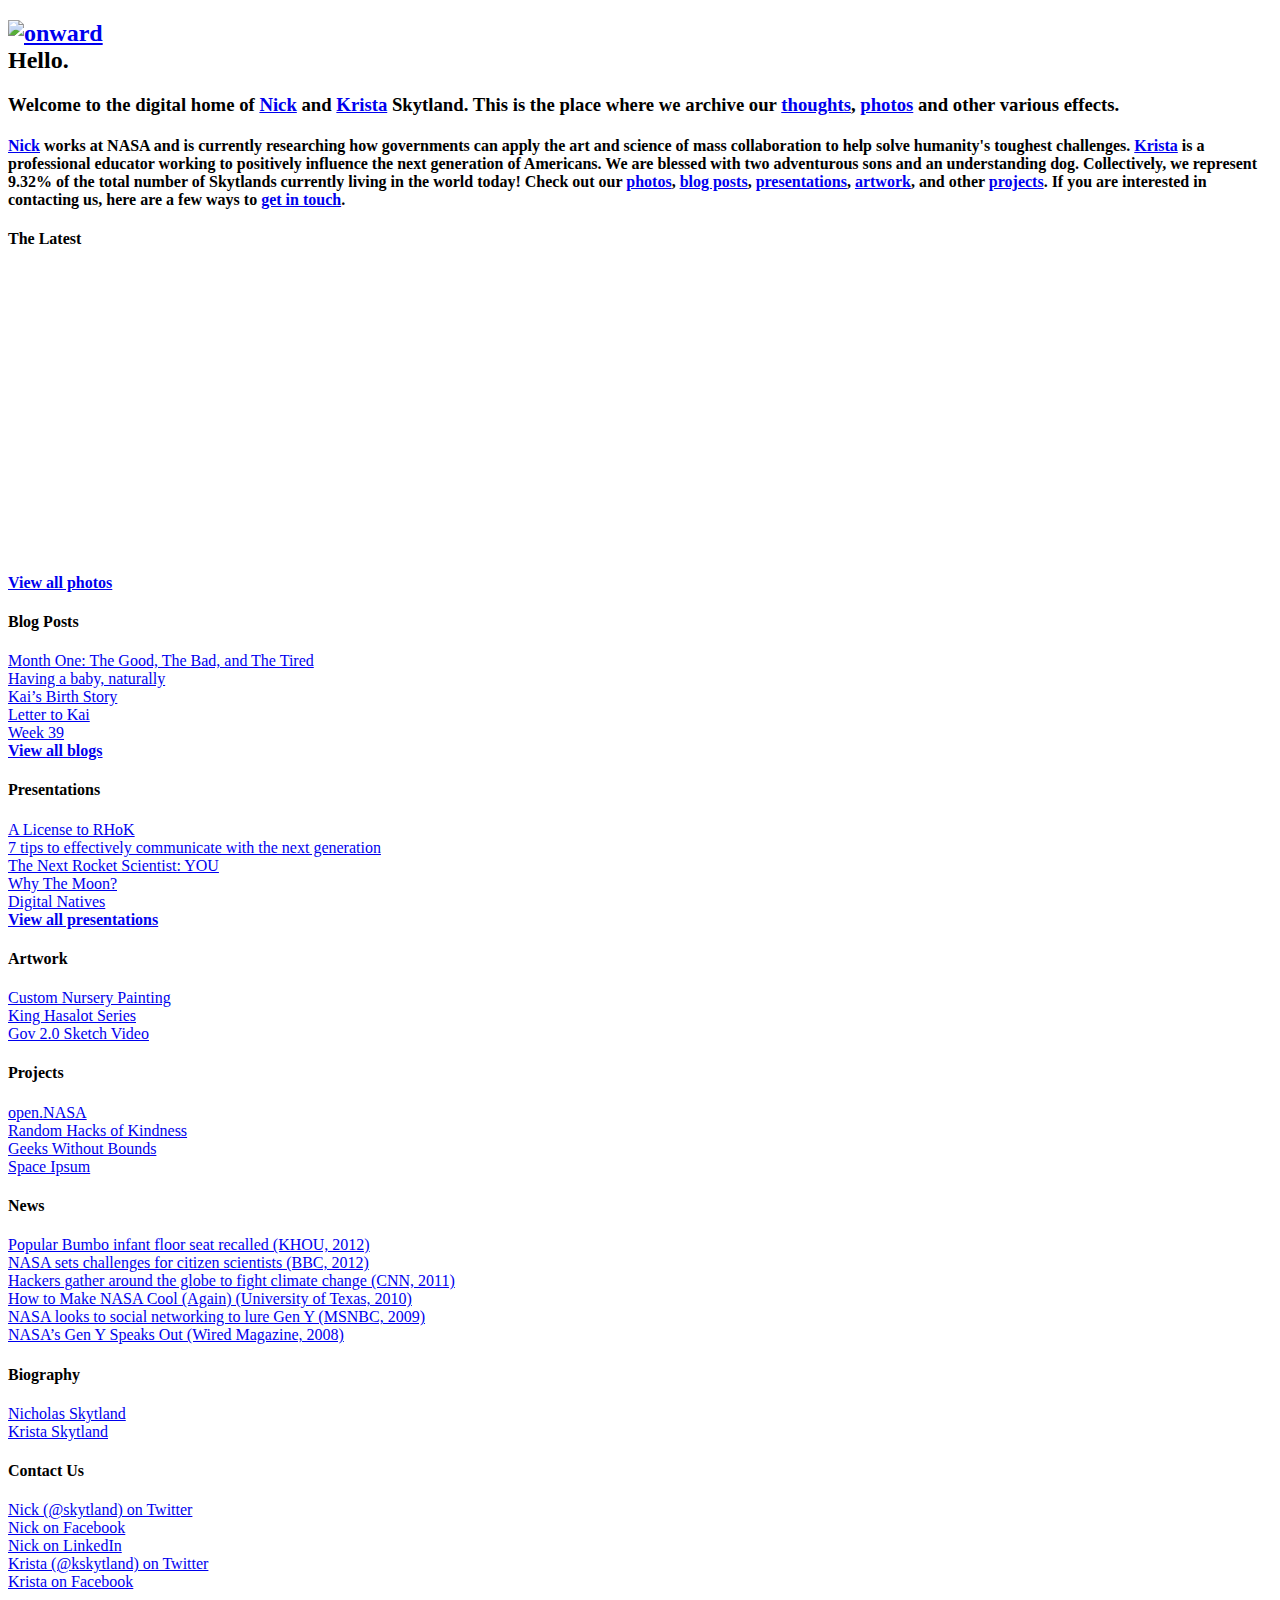
==== index.html @ 1d6fb83f "A number of updates to the content." ====
<!DOCTYPE html>

    <!--[if lt IE 7 ]><html class="ie ie6" lang="en"> <![endif]-->
    <!--[if IE 7 ]><html class="ie ie7" lang="en"> <![endif]-->
    <!--[if IE 8 ]><html class="ie ie8" lang="en"> <![endif]-->
    <!--[if (gte IE 9)|!(IE)]><!--><html lang="en"> <!--<![endif]-->

<head>

	<!-- Basic Page Needs
  ================================================== -->
	<meta charset="utf-8">
	<title>The digital home of Nick and Krista Skytland</title>
	<meta name="description" content="Biography Nicholas Skytland">
	<meta name="author" content="Nicholas Skytland">

	<!-- Mobile Specific Metas
  ================================================== -->
	<meta name="viewport" content="width=device-width, initial-scale=1, maximum-scale=1">

	<!-- CSS
  ================================================== -->
	<link rel="stylesheet" href="main/css/base.css">
	<link rel="stylesheet" href="main/css//skeleton.css">
	<link rel="stylesheet" href="main/css/layout.css">
	
	<script type="text/javascript" src="http://use.typekit.com/nbq7ztl.js"></script>
	<script type="text/javascript">try{Typekit.load();}catch(e){}</script>

	<!--[if lt IE 9]>
	<script src="http://html5shim.googlecode.com/svn/trunk/html5.js"></script>
	<![endif]-->

	<!-- Favicons
	================================================== -->
	<link rel="shortcut icon" href="main/images/favicon.ico">
	<link rel="apple-touch-icon" href="main/images/apple-touch-icon.png">
	<link rel="apple-touch-icon" sizes="72x72" href="main/images/apple-touch-icon-72x72.png">
	<link rel="apple-touch-icon" sizes="114x114" href="main/images/apple-touch-icon-114x114.png">

    <!-- #Bottom Fade
    ================================================== -->
    <!--[if lte IE 6]>
    
            <style type="text/css" media="screen">
                #bottom_fade {
                    background: none;
                    filter:progid:DXImageTransform.Microsoft.AlphaImageLoader(src='bottom-fade.png',sizingMethod='scale');
                    left: 0px;
                    height: 200px;
                    position: absolute;
                    bottom: -18px;
                    width: expression(document.body.clientWidth);
                }
                html, body {
                    height: 100%; overflow: auto;
                }
            </style>
        <![endif]-->

	<style>
    
    #page_wrap {
        width: 1200px;
        z-index: 1;
        margin: 10px auto;
    }
    
    #bottom_fade {
        width: 1200px;
        height: 200px;
        z-index: 99;
        position: fixed;
        bottom: 0px;
        background: url("main/images/bottom-fade.png") bottom center no-repeat;
    }
	
	</style>

    <!-- #Smooth Scroll Functionality
    ================================================== -->
    
	  <script src="http://ajax.googleapis.com/ajax/libs/jquery/1.7/jquery.min.js"></script>
	  <script>!window.jQuery && document.write(unescape('%3Cscript src="js/lib/jquery/jquery.js"%3E%3C/script%3E'));</script>
	  <script src="main/js/src/jquery.smooth-scroll.js"></script>
	  <script src="main/js/lib/jquery.ba-bbq.js"></script>
	  <script>
		$(document).ready(function() {
	  
		  $('a[href*="#"]').live('click', function() {
			if ( this.hash ) {
			  $.bbq.pushState( '#/' + this.hash.slice(1) );
			  return false;
			}
		  });
	  
		  $(window).bind('hashchange', function(event) {
			var tgt = location.hash.replace(/^#\/?/,'');
			if ( document.getElementById(tgt) ) {
			  $.smoothScroll({scrollTarget: '#' + tgt});
			}
		  });
	  
		  $(window).trigger('hashchange');
		});
	</script>
  
</head>

<body>

	<div class="container">
    <div class="align">

    <h2><a href="#contactus"><img class="rocket" src="main/images/home.png" width="120" height="120" alt="onward"></a>
    <br/>Hello.</h2>
    <h3>Welcome to the digital home of <a href="index.html#biography">Nick</a> and <a href="index.html#biography">Krista</a> Skytland.  This is the place where we archive our <a href="index.html#blog">thoughts</a>, <a href="index.html#media">photos</a> and other various effects.</h3>   
    <p>
    <h4><a href="index.html#biography">Nick</a> works at NASA and is currently researching how governments can apply the art and science of mass collaboration to help solve humanity's toughest challenges.  <a href="index.html#biography">Krista</a> is a professional educator working to positively influence the next generation of Americans. We are blessed with two adventurous sons and an understanding dog. Collectively, we represent 9.32% of the total number of Skytlands currently living in the world today!  Check out our <a href="index.html#media">photos</a>, <a href="index.html#blog">blog posts</a>, <a href="index.html#presentations">presentations</a>, <a href="index.html#art">artwork</a>, and other <a href="index.html#projects">projects</a>.  If you are interested in contacting us, here are a few ways to <a href="index.html#contactus">get in touch</a>. </h4>
    
    <h4 id="latest"><strong>The Latest</strong></h4>
    <div style="position:relative"><a style="display: block; width: 100%; height: 100%; min-height: 300px; max-height: 600px; position: absolute;" href="http://photos.skytland.com/526603"></a><iframe style="width: 100%; height: 100%; min-height: 300px; max-height: 600px; border: none;" src="http://photos.skytland.com/526603?sans_gallery=true"></iframe></div>
    <a href="http://photos.skytland.com"><strong>View all photos</strong></a><br/>
    
    <h4 id="blog"><strong>Blog Posts</strong></h4>
    <a href="http://blog.skytland.com/the-good-the-bad-and-the-tired/">Month One: The Good, The Bad, and The Tired</a><br/>
    <a href="http://blog.skytland.com/having-a-baby-naturally/">Having a baby, naturally</a><br/>
    <a href="http://blog.skytland.com/kais-birth-story/">Kai’s Birth Story</a><br/>
    <a href="http://blog.skytland.com/letter-to-kai/">Letter to Kai</a><br/>
    <a href="http://blog.skytland.com/week-39-2/">Week 39</a><br/>
    <a href="http://blog.skytland.com/archives/"><strong>View all blogs</strong></a><br/>
    
    <h4 id="presentations"><strong>Presentations</strong></h4>
    <a href="http://nicholas.skytland.com/?p=139">A License to RHoK</a><br/>
    <a href="http://nicholas.skytland.com/?p=105">7 tips to effectively communicate with the next generation</a><br/>
    <a href="http://nicholas.skytland.com/?p=23">The Next Rocket Scientist: YOU</a><br/>
    <a href="http://nicholas.skytland.com/?p=88">Why The Moon?</a><br/>
    <a href="http://nicholas.skytland.com/?p=66">Digital Natives</a><br/>
    <a href="http://nicholas.skytland.com/"><strong>View all presentations</strong></a><br/>
    
    <h4 id="art"><strong>Artwork</strong></h4>
    <a href="http://photos.skytland.com/415141">Custom Nursery Painting</a><br/>
    <a href="http://nicholas.skytland.com/?p=1">King Hasalot Series</a><br/>
    <a href="http://nicholas.skytland.com/?p=124">Gov 2.0 Sketch Video</a><br/>
    
    <h4 id="projects"><strong>Projects</strong></h4>
    <a href="http://open.nasa.gov">open.NASA</a><br/>
    <!--<a href="http://thearts.cc/">thearts.cc</a><br/>-->
    <a href="http://www.rhok.org">Random Hacks of Kindness</a><br/>
    <a href="http://www.gwob.org">Geeks Without Bounds</a><br/>
    <a href="http://spaceipsum.com">Space Ipsum</a><br/>  
    
    <h4 id="news"><strong>News</strong></h4>
    <a href="http://abclocal.go.com/ktrk/story?section=news%2Fconsumer%2Frecalls&id=8774501">Popular Bumbo infant floor seat recalled (KHOU, 2012)</a><br />
    <a href="http://www.bbc.co.uk/news/technology-17791091">NASA sets challenges for citizen scientists (BBC, 2012)</a><br/>
    <a href="http://edition.cnn.com/2011/TECH/innovation/06/03/hackers.fight.climate.change/">Hackers gather around the globe to fight climate change (CNN, 2011)</a><br/>
    <a href="http://www.today.mccombs.utexas.edu/2010/05/class-of-2010-commencement-profile-nicholas-skytland-houston-mba/">How to Make NASA Cool (Again) (University of Texas, 2010)</a><br/>
    <a href="http://www.msnbc.msn.com/id/29728196/#.UDcRKWjLxss">NASA looks to social networking to lure Gen Y (MSNBC, 2009)</a><br/>      
    <a href="http://www.wired.com/wiredscience/2008/02/nasas-gen-y-ste/">NASA’s Gen Y Speaks Out (Wired Magazine, 2008)</a><br/>
    
     <h4 id="biography"><strong>Biography</strong></h4>
    <a href="main/bio/nicholas.html">Nicholas Skytland</a><br/>
    <a href="main/bio/krista.html">Krista Skytland</a><br/>
    
    <h4 id="contactus"><strong>Contact Us</strong></h4>
    <a href="http://www.twitter.com/skytland">Nick (@skytland) on Twitter</a><br/>
    <a href="http://www.facebook.com/skytland">Nick on Facebook</a><br/>
    <a href="http://www.linkedin.com/in/skytland">Nick on LinkedIn</a><br/>
    <a href="http://www.twitter.com/kskytland">Krista (@kskytland) on Twitter</a><br/>
    <a href="http://www.facebook.com/kskytlan">Krista on Facebook</a><br/>   
    
    <!--
    <h4 id="genealogy"><strong>Genealogy</strong></h4>
    <a href="#">Overview</a><br/>            
    <a href="#">Complete Skytland Family Tree</a><br/>            
    <a href="#">Stalsberg Branch Family Genealogy</a><br/>            
    <a href="#">Knox Branch Family Genealogy</a><br/>            
    <a href="#">Gibbs Branch Family Genealogy</a><br/> 
    -->        
        
    </div></div><!-- container and align -->
    
    <div id="page_wrap">
    <div id="bottom_fade"></div>
    </div>

<!-- End Document
================================================== -->
</body>
</html>
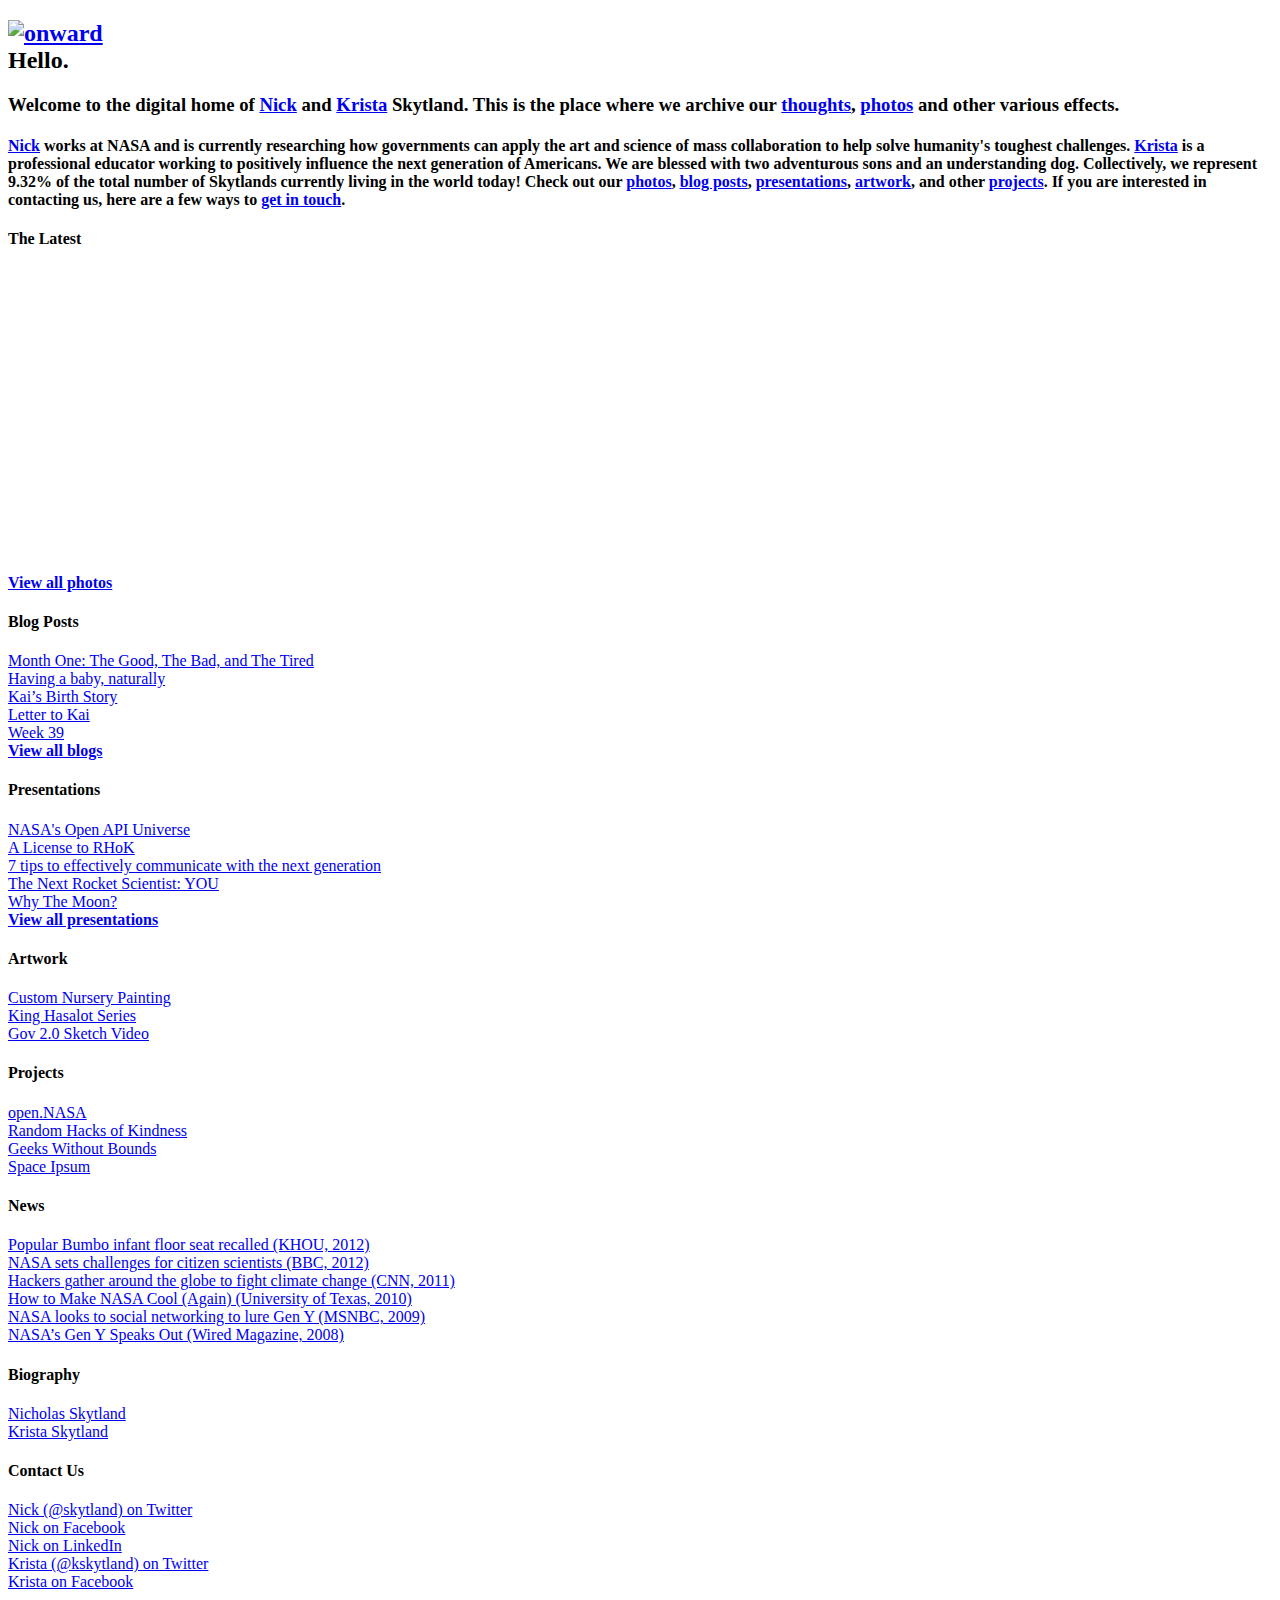
==== commit ea981d10: "Updated latest presentation post." ====
--- a/index.html
+++ b/index.html
@@ -131,11 +131,11 @@
     <a href="http://blog.skytland.com/archives/"><strong>View all blogs</strong></a><br/>
     
     <h4 id="presentations"><strong>Presentations</strong></h4>
+    <a href="http://nicholas.skytland.com/portfolio/149/">NASA's Open API Universe</a><br/>
     <a href="http://nicholas.skytland.com/?p=139">A License to RHoK</a><br/>
     <a href="http://nicholas.skytland.com/?p=105">7 tips to effectively communicate with the next generation</a><br/>
     <a href="http://nicholas.skytland.com/?p=23">The Next Rocket Scientist: YOU</a><br/>
     <a href="http://nicholas.skytland.com/?p=88">Why The Moon?</a><br/>
-    <a href="http://nicholas.skytland.com/?p=66">Digital Natives</a><br/>
     <a href="http://nicholas.skytland.com/"><strong>View all presentations</strong></a><br/>
     
     <h4 id="art"><strong>Artwork</strong></h4>
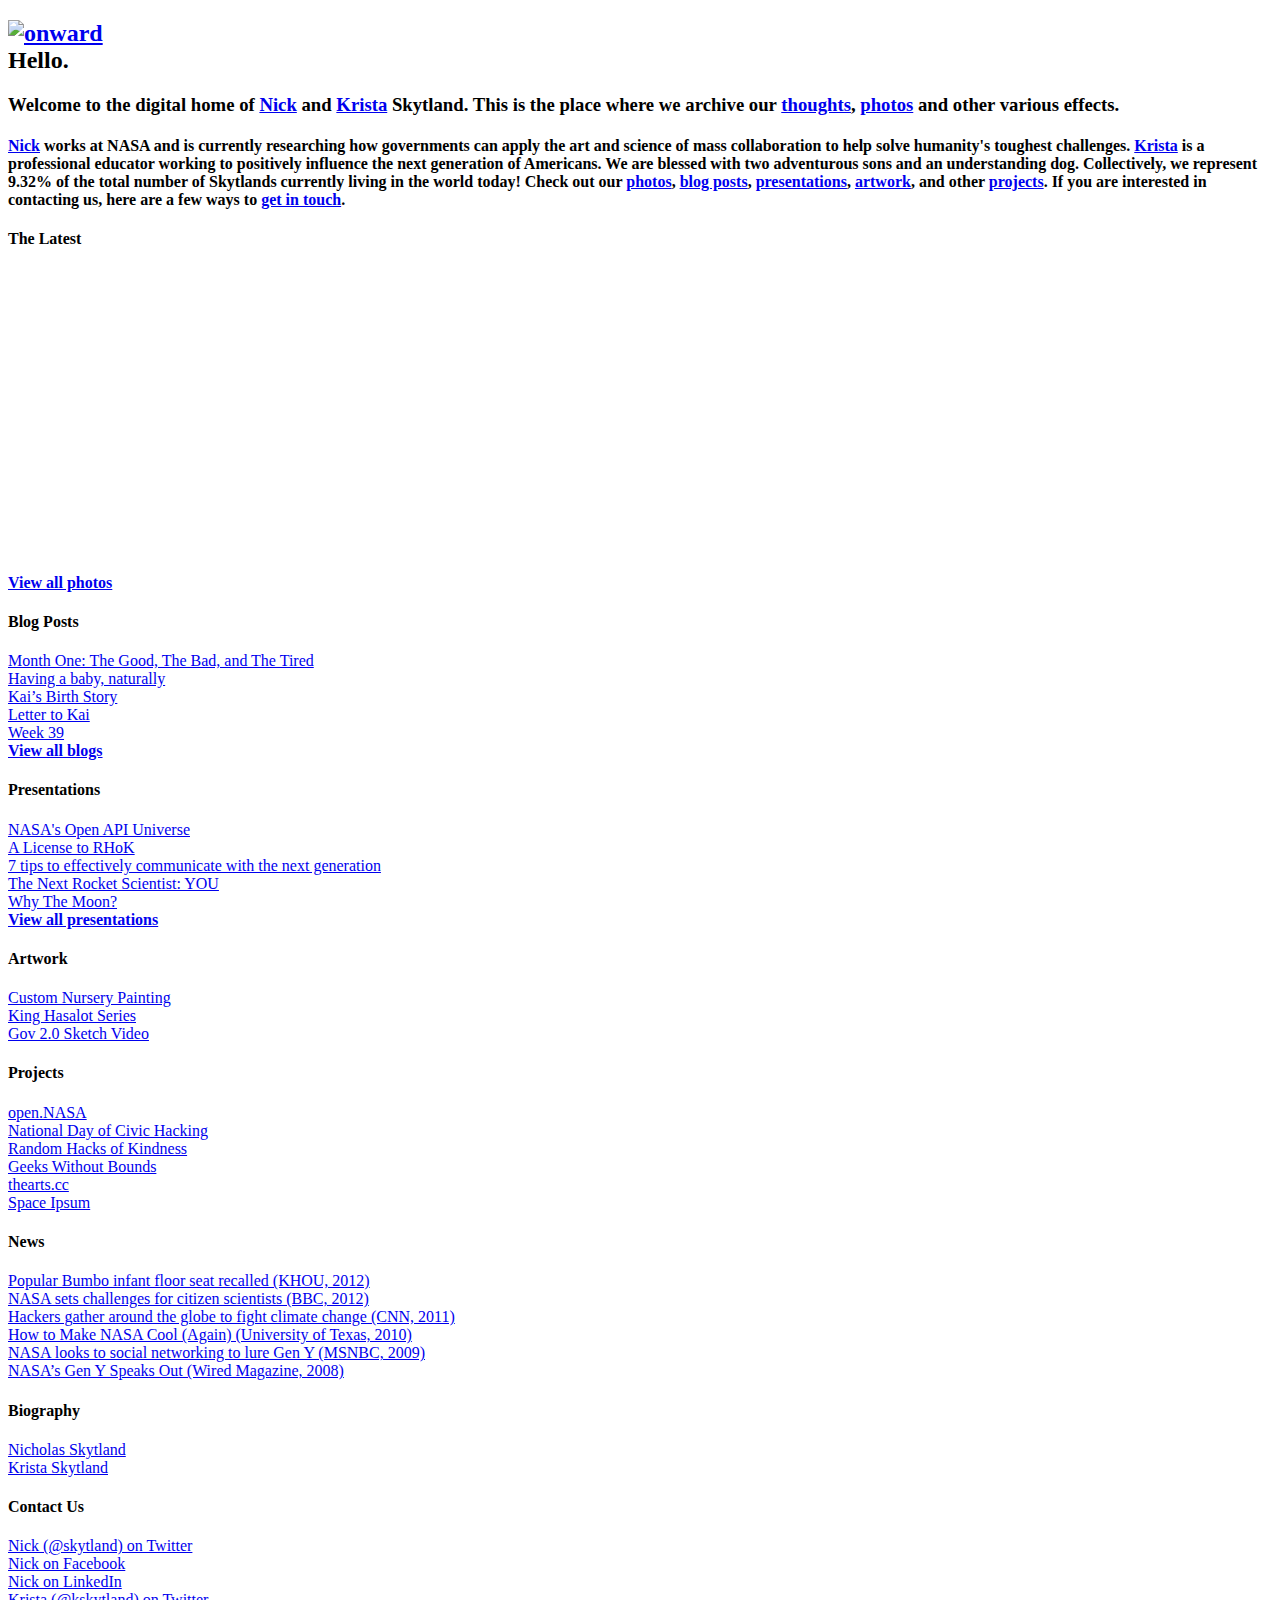
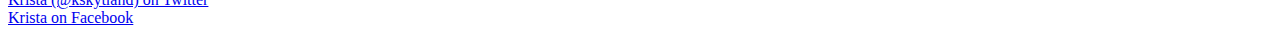
==== commit 28043c3c: "Updated latest projects." ====
--- a/index.html
+++ b/index.html
@@ -145,9 +145,10 @@
     
     <h4 id="projects"><strong>Projects</strong></h4>
     <a href="http://open.nasa.gov">open.NASA</a><br/>
-    <!--<a href="http://thearts.cc/">thearts.cc</a><br/>-->
+    <a href="http://open.nasa.gov">National Day of Civic Hacking</a><br/>
     <a href="http://www.rhok.org">Random Hacks of Kindness</a><br/>
     <a href="http://www.gwob.org">Geeks Without Bounds</a><br/>
+    <a href="http://thearts.cc/">thearts.cc</a><br/>
     <a href="http://spaceipsum.com">Space Ipsum</a><br/>  
     
     <h4 id="news"><strong>News</strong></h4>
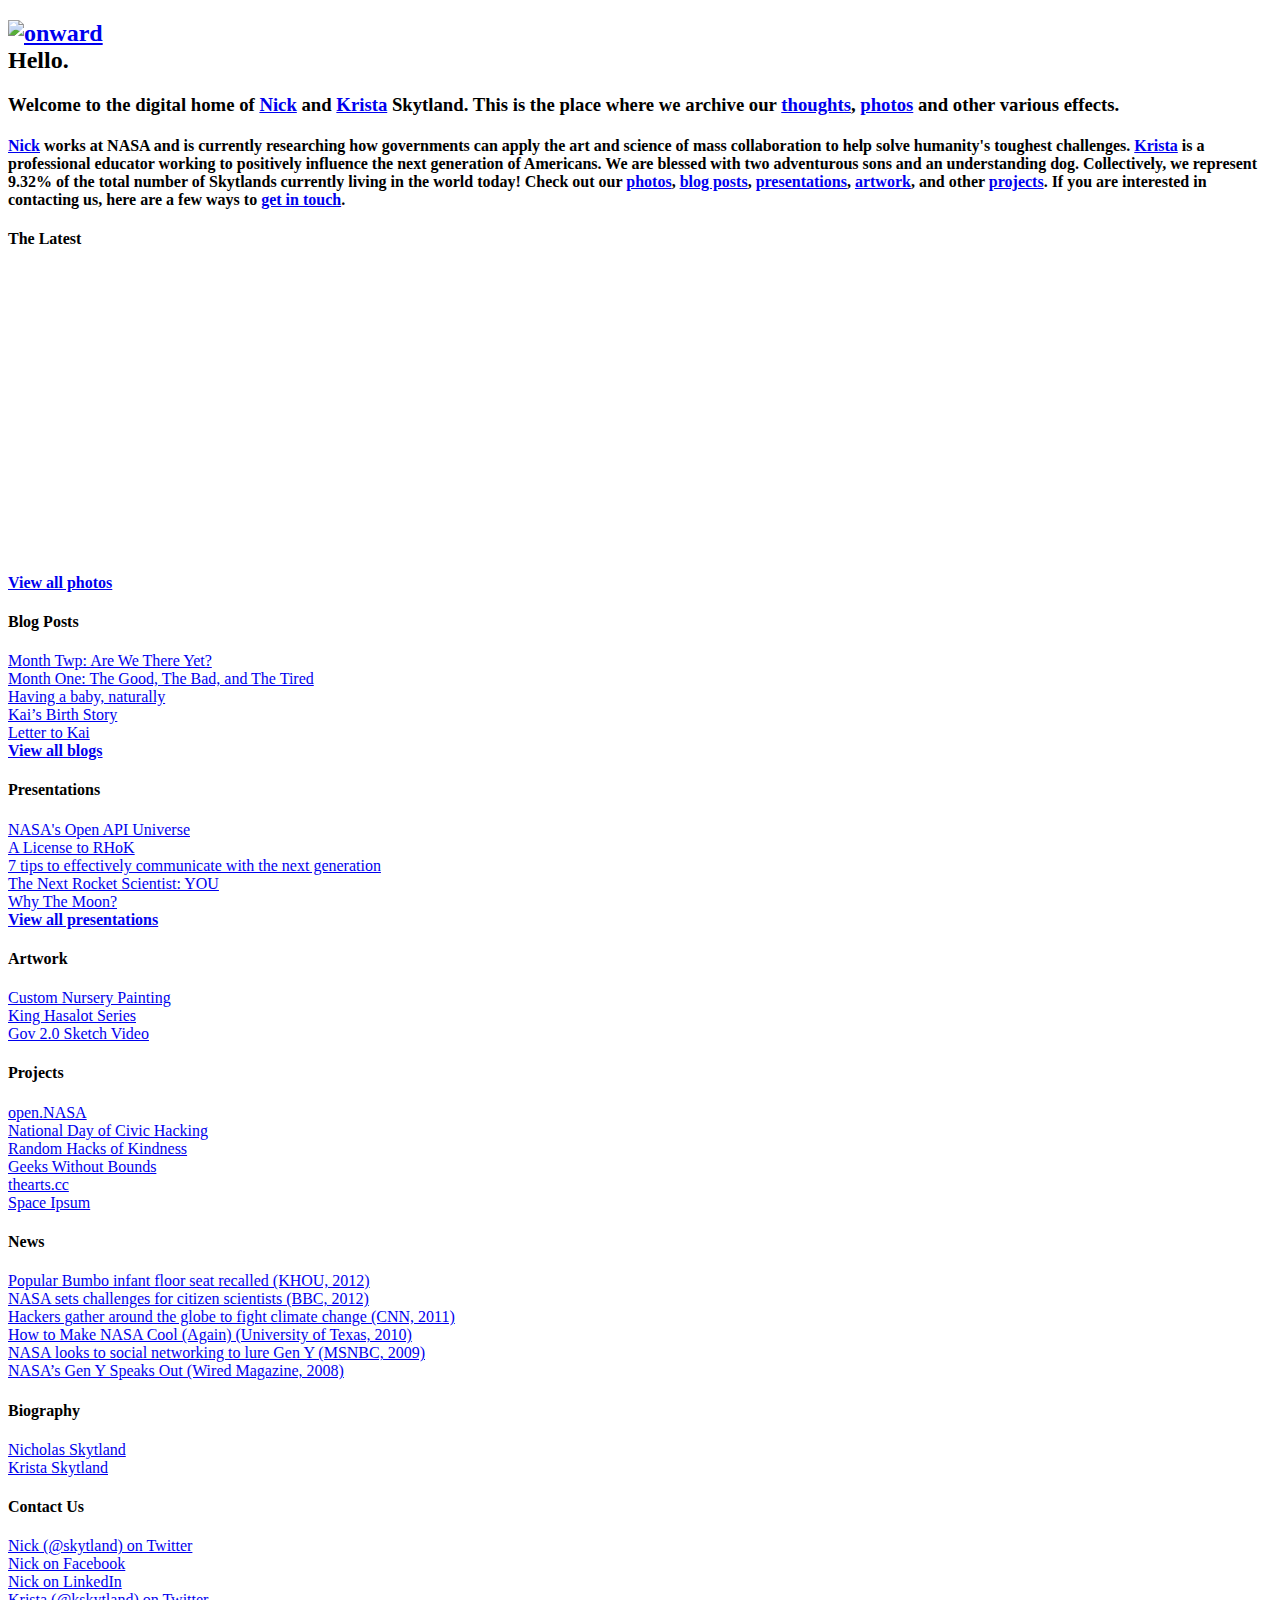
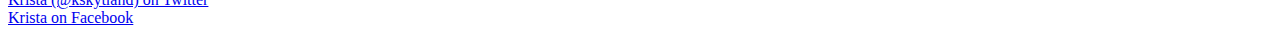
==== commit 0bd9ec52: "Updated latest blog post." ====
--- a/index.html
+++ b/index.html
@@ -123,11 +123,11 @@
     <a href="http://photos.skytland.com"><strong>View all photos</strong></a><br/>
     
     <h4 id="blog"><strong>Blog Posts</strong></h4>
+    <a href="http://blog.skytland.com/month-2-are-we-there-yet/">Month Twp: Are We There Yet?</a><br/>
     <a href="http://blog.skytland.com/the-good-the-bad-and-the-tired/">Month One: The Good, The Bad, and The Tired</a><br/>
     <a href="http://blog.skytland.com/having-a-baby-naturally/">Having a baby, naturally</a><br/>
     <a href="http://blog.skytland.com/kais-birth-story/">Kai’s Birth Story</a><br/>
     <a href="http://blog.skytland.com/letter-to-kai/">Letter to Kai</a><br/>
-    <a href="http://blog.skytland.com/week-39-2/">Week 39</a><br/>
     <a href="http://blog.skytland.com/archives/"><strong>View all blogs</strong></a><br/>
     
     <h4 id="presentations"><strong>Presentations</strong></h4>
@@ -145,7 +145,7 @@
     
     <h4 id="projects"><strong>Projects</strong></h4>
     <a href="http://open.nasa.gov">open.NASA</a><br/>
-    <a href="http://open.nasa.gov">National Day of Civic Hacking</a><br/>
+    <a href="http://hackforchange.org">National Day of Civic Hacking</a><br/>
     <a href="http://www.rhok.org">Random Hacks of Kindness</a><br/>
     <a href="http://www.gwob.org">Geeks Without Bounds</a><br/>
     <a href="http://thearts.cc/">thearts.cc</a><br/>
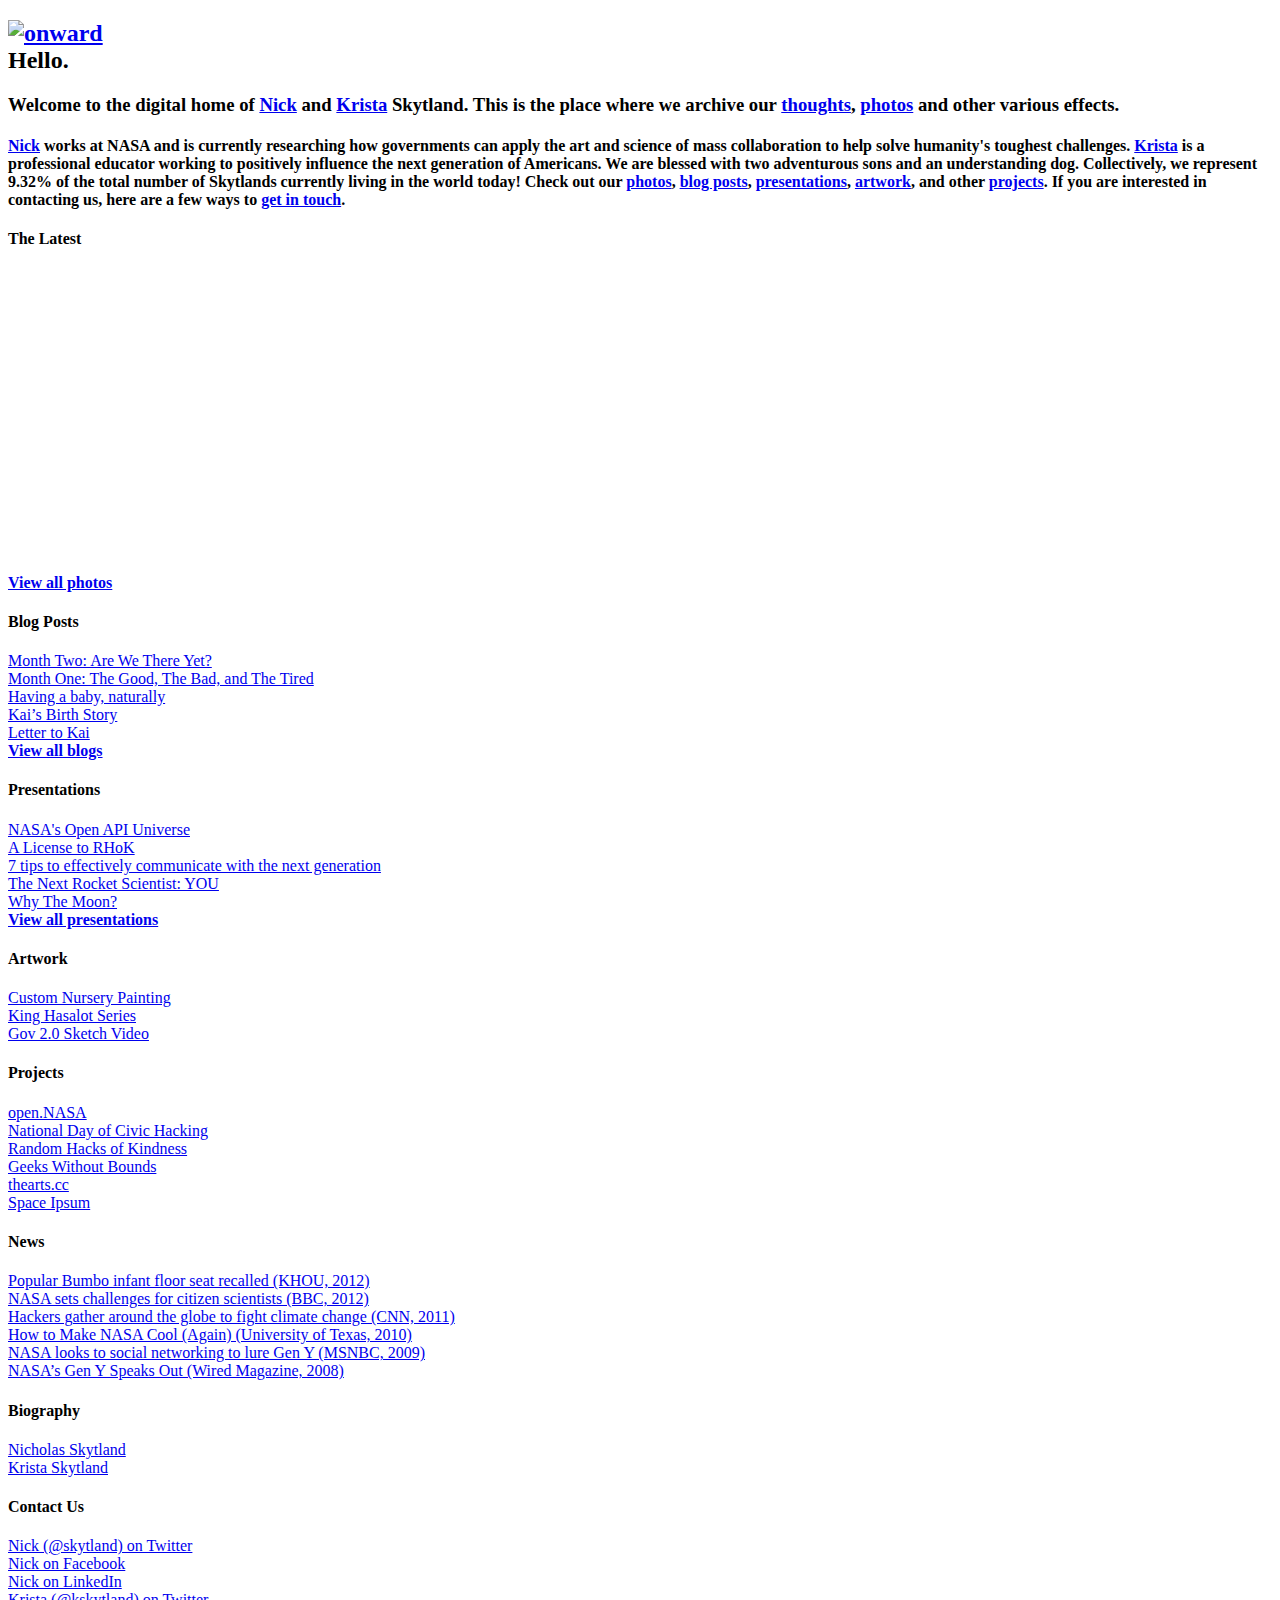
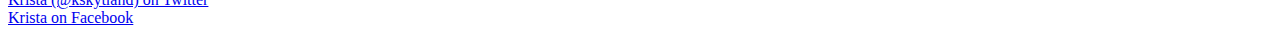
==== commit 316d8fba: "Updated text." ====
--- a/index.html
+++ b/index.html
@@ -123,7 +123,7 @@
     <a href="http://photos.skytland.com"><strong>View all photos</strong></a><br/>
     
     <h4 id="blog"><strong>Blog Posts</strong></h4>
-    <a href="http://blog.skytland.com/month-2-are-we-there-yet/">Month Twp: Are We There Yet?</a><br/>
+    <a href="http://blog.skytland.com/month-2-are-we-there-yet/">Month Two: Are We There Yet?</a><br/>
     <a href="http://blog.skytland.com/the-good-the-bad-and-the-tired/">Month One: The Good, The Bad, and The Tired</a><br/>
     <a href="http://blog.skytland.com/having-a-baby-naturally/">Having a baby, naturally</a><br/>
     <a href="http://blog.skytland.com/kais-birth-story/">Kai’s Birth Story</a><br/>
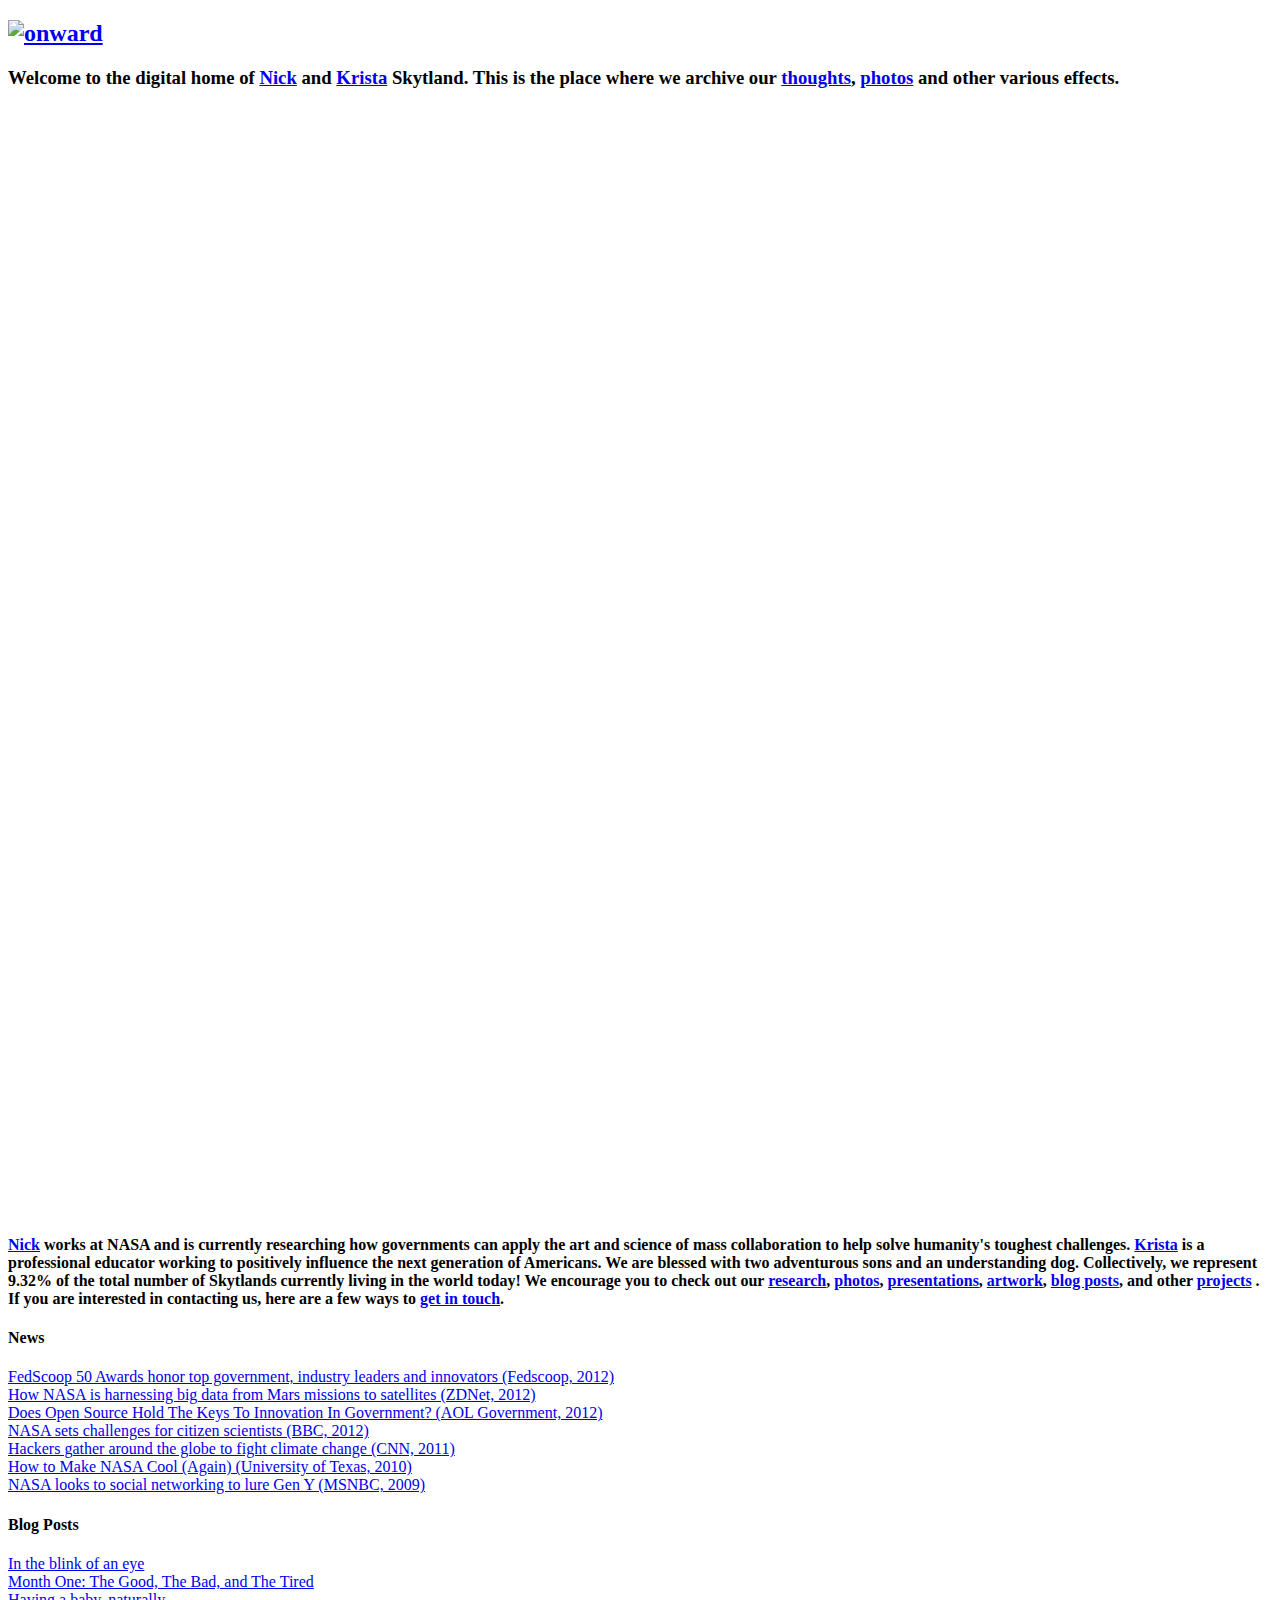
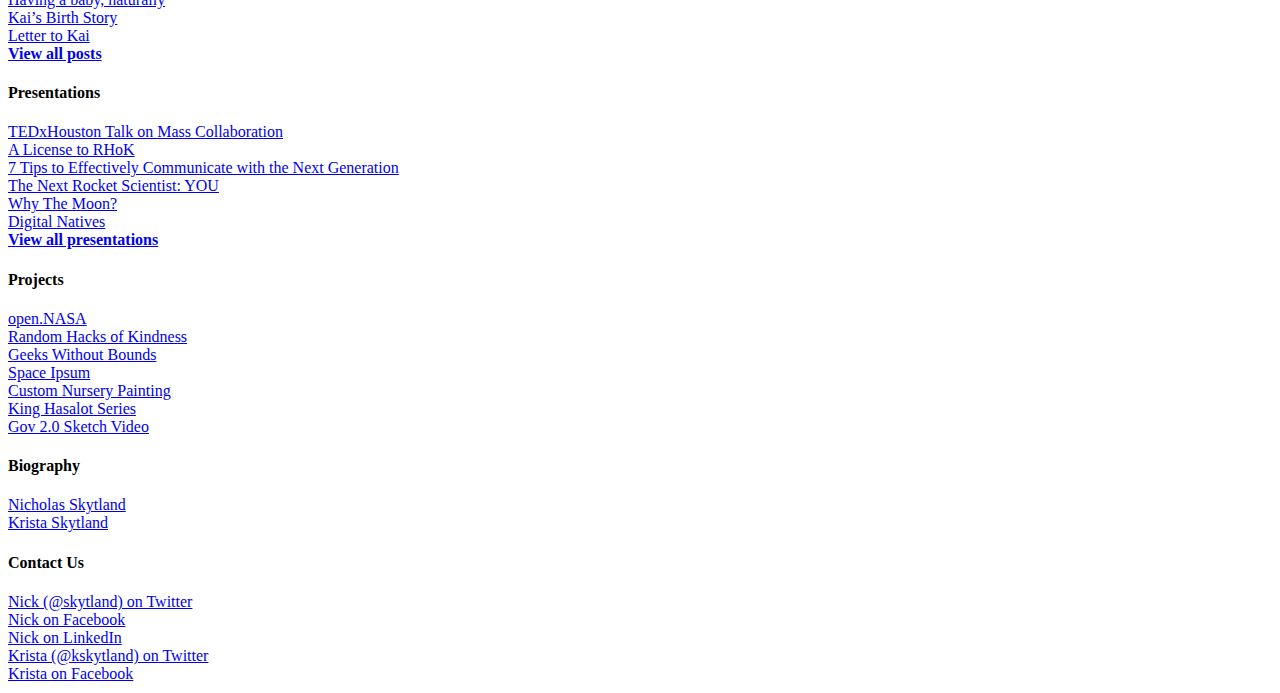
==== commit 22fa574a: "Updates to site." ====
--- a/index.html
+++ b/index.html
@@ -113,62 +113,33 @@
     <div class="align">
 
     <h2><a href="#contactus"><img class="rocket" src="main/images/home.png" width="120" height="120" alt="onward"></a>
-    <br/>Hello.</h2>
-    <h3>Welcome to the digital home of <a href="index.html#biography">Nick</a> and <a href="index.html#biography">Krista</a> Skytland.  This is the place where we archive our <a href="index.html#blog">thoughts</a>, <a href="index.html#media">photos</a> and other various effects.</h3>   
+    <!-- <br/>Hello.</h2> -->
+    <h3>Welcome to the digital home of <a href="index.html#biography">Nick</a> and <a href="index.html#biography">Krista</a> Skytland.  This is the place where we archive our <a href="index.html#blog">thoughts</a>, <a href="index.html#media">photos</a> and other various effects.</h3><br/>
+        
+    <div style="position:relative"><a style="display: block; width: 100%; height: 700px; min-height: 300px; max-height: 700px; position: absolute;" href="http://photos.skytland.com/598252"></a><iframe style="width: 100%; height: 700px; min-height: 300px; max-height: 700px; border: none;" src="http://photos.skytland.com/598252?sans_gallery=true"></iframe></div><br/>
+    
+    <!--snapwidght.com grid thumbnail size = 104px layout = 8x3 photo padding = 7px hover effect = fade out-->
+     <iframe src="http://snapwidget.com/in/?u=c2t5dGxhbmR8aW58MTA0fDh8M3x8eWVzfDd8ZmFkZU91dA==" allowTransparency="true" frameborder="0" scrolling="no" style="border:none; overflow:hidden; width:968px; height: 363px" ></iframe>
+
+<h4><a href="index.html#biography">Nick</a> works at NASA and is currently researching how governments can apply the art and science of mass collaboration to help solve humanity's toughest challenges.  <a href="index.html#biography">Krista</a> is a professional educator working to positively influence the next generation of Americans. We are blessed with two adventurous sons and an understanding dog. Collectively, we represent 9.32% of the total number of Skytlands currently living in the world today!  We encourage you to check out our <a href="index.html#genealogy">research</a>, <a href="index.html#media">photos</a>, <a href="index.html#presentations">presentations</a>, <a href="index.html#art">artwork</a>, <a href="index.html#blog">blog posts</a>, and other <a href="index.html#projects">projects</a> .  If you are interested in contacting us, here are a few ways to <a href="index.html#contactus">get in touch</a>. </h4>
     <p>
-    <h4><a href="index.html#biography">Nick</a> works at NASA and is currently researching how governments can apply the art and science of mass collaboration to help solve humanity's toughest challenges.  <a href="index.html#biography">Krista</a> is a professional educator working to positively influence the next generation of Americans. We are blessed with two adventurous sons and an understanding dog. Collectively, we represent 9.32% of the total number of Skytlands currently living in the world today!  Check out our <a href="index.html#media">photos</a>, <a href="index.html#blog">blog posts</a>, <a href="index.html#presentations">presentations</a>, <a href="index.html#art">artwork</a>, and other <a href="index.html#projects">projects</a>.  If you are interested in contacting us, here are a few ways to <a href="index.html#contactus">get in touch</a>. </h4>
     
-    <h4 id="latest"><strong>The Latest</strong></h4>
-    <div style="position:relative"><a style="display: block; width: 100%; height: 100%; min-height: 300px; max-height: 600px; position: absolute;" href="http://photos.skytland.com/526603"></a><iframe style="width: 100%; height: 100%; min-height: 300px; max-height: 600px; border: none;" src="http://photos.skytland.com/526603?sans_gallery=true"></iframe></div>
-    <a href="http://photos.skytland.com"><strong>View all photos</strong></a><br/>
+    <h4 id="news"><strong>News</strong></h4>
+    <a href="http://fedscoop.com/fedscoop-50-awards-honor-top-federal-it-innovators-of-2012/">FedScoop 50 Awards honor top government, industry leaders and innovators (Fedscoop, 2012)</a><br/>
+    <a href="http://www.zdnet.com/how-nasa-is-harnessing-big-data-from-mars-missions-to-satellites-7000007204/">How NASA is harnessing big data from Mars missions to satellites (ZDNet, 2012)</a><br/>
+    <a href="http://gov.aol.com/2012/10/24/does-open-source-hold-the-keys-to-innovation-in-government/">Does Open Source Hold The Keys To Innovation In Government? (AOL Government, 2012)</a><br/>
+    <a href="http://www.bbc.co.uk/news/technology-17791091">NASA sets challenges for citizen scientists (BBC, 2012)</a><br/>
+    <a href="http://edition.cnn.com/2011/TECH/innovation/06/03/hackers.fight.climate.change/">Hackers gather around the globe to fight climate change (CNN, 2011)</a><br/>
+    <a href="http://www.today.mccombs.utexas.edu/2010/05/class-of-2010-commencement-profile-nicholas-skytland-houston-mba/">How to Make NASA Cool (Again) (University of Texas, 2010)</a><br/>
+    <a href="http://www.msnbc.msn.com/id/29728196/#.UDcRKWjLxss">NASA looks to social networking to lure Gen Y (MSNBC, 2009)</a><br/>      
     
     <h4 id="blog"><strong>Blog Posts</strong></h4>
-    <a href="http://blog.skytland.com/month-2-are-we-there-yet/">Month Two: Are We There Yet?</a><br/>
+    <a href="http://blog.skytland.com/in-the-blink-of-an-eye/">In the blink of an eye</a><br/>
     <a href="http://blog.skytland.com/the-good-the-bad-and-the-tired/">Month One: The Good, The Bad, and The Tired</a><br/>
     <a href="http://blog.skytland.com/having-a-baby-naturally/">Having a baby, naturally</a><br/>
     <a href="http://blog.skytland.com/kais-birth-story/">Kai’s Birth Story</a><br/>
     <a href="http://blog.skytland.com/letter-to-kai/">Letter to Kai</a><br/>
-    <a href="http://blog.skytland.com/archives/"><strong>View all blogs</strong></a><br/>
-    
-    <h4 id="presentations"><strong>Presentations</strong></h4>
-    <a href="http://nicholas.skytland.com/portfolio/149/">NASA's Open API Universe</a><br/>
-    <a href="http://nicholas.skytland.com/?p=139">A License to RHoK</a><br/>
-    <a href="http://nicholas.skytland.com/?p=105">7 tips to effectively communicate with the next generation</a><br/>
-    <a href="http://nicholas.skytland.com/?p=23">The Next Rocket Scientist: YOU</a><br/>
-    <a href="http://nicholas.skytland.com/?p=88">Why The Moon?</a><br/>
-    <a href="http://nicholas.skytland.com/"><strong>View all presentations</strong></a><br/>
-    
-    <h4 id="art"><strong>Artwork</strong></h4>
-    <a href="http://photos.skytland.com/415141">Custom Nursery Painting</a><br/>
-    <a href="http://nicholas.skytland.com/?p=1">King Hasalot Series</a><br/>
-    <a href="http://nicholas.skytland.com/?p=124">Gov 2.0 Sketch Video</a><br/>
-    
-    <h4 id="projects"><strong>Projects</strong></h4>
-    <a href="http://open.nasa.gov">open.NASA</a><br/>
-    <a href="http://hackforchange.org">National Day of Civic Hacking</a><br/>
-    <a href="http://www.rhok.org">Random Hacks of Kindness</a><br/>
-    <a href="http://www.gwob.org">Geeks Without Bounds</a><br/>
-    <a href="http://thearts.cc/">thearts.cc</a><br/>
-    <a href="http://spaceipsum.com">Space Ipsum</a><br/>  
-    
-    <h4 id="news"><strong>News</strong></h4>
-    <a href="http://abclocal.go.com/ktrk/story?section=news%2Fconsumer%2Frecalls&id=8774501">Popular Bumbo infant floor seat recalled (KHOU, 2012)</a><br />
-    <a href="http://www.bbc.co.uk/news/technology-17791091">NASA sets challenges for citizen scientists (BBC, 2012)</a><br/>
-    <a href="http://edition.cnn.com/2011/TECH/innovation/06/03/hackers.fight.climate.change/">Hackers gather around the globe to fight climate change (CNN, 2011)</a><br/>
-    <a href="http://www.today.mccombs.utexas.edu/2010/05/class-of-2010-commencement-profile-nicholas-skytland-houston-mba/">How to Make NASA Cool (Again) (University of Texas, 2010)</a><br/>
-    <a href="http://www.msnbc.msn.com/id/29728196/#.UDcRKWjLxss">NASA looks to social networking to lure Gen Y (MSNBC, 2009)</a><br/>      
-    <a href="http://www.wired.com/wiredscience/2008/02/nasas-gen-y-ste/">NASA’s Gen Y Speaks Out (Wired Magazine, 2008)</a><br/>
-    
-     <h4 id="biography"><strong>Biography</strong></h4>
-    <a href="main/bio/nicholas.html">Nicholas Skytland</a><br/>
-    <a href="main/bio/krista.html">Krista Skytland</a><br/>
-    
-    <h4 id="contactus"><strong>Contact Us</strong></h4>
-    <a href="http://www.twitter.com/skytland">Nick (@skytland) on Twitter</a><br/>
-    <a href="http://www.facebook.com/skytland">Nick on Facebook</a><br/>
-    <a href="http://www.linkedin.com/in/skytland">Nick on LinkedIn</a><br/>
-    <a href="http://www.twitter.com/kskytland">Krista (@kskytland) on Twitter</a><br/>
-    <a href="http://www.facebook.com/kskytlan">Krista on Facebook</a><br/>   
+    <a href="http://blog.skytland.com/archives/"><strong>View all posts</strong></a><br/>
     
     <!--
     <h4 id="genealogy"><strong>Genealogy</strong></h4>
@@ -177,7 +148,37 @@
     <a href="#">Stalsberg Branch Family Genealogy</a><br/>            
     <a href="#">Knox Branch Family Genealogy</a><br/>            
     <a href="#">Gibbs Branch Family Genealogy</a><br/> 
-    -->        
+    -->           
+    
+    <h4 id="presentations"><strong>Presentations</strong></h4>
+    <a href="http://open.nasa.gov/blog/2012/11/05/were-in-this-together-why-mass-collaboration-is-changing-our-approach-to-problem-solving-in-government/">TEDxHouston Talk on Mass Collaboration</a><br/>
+    <a href="http://nicholas.skytland.com/?p=139">A License to RHoK</a><br/>
+    <a href="http://nicholas.skytland.com/?p=105">7 Tips to Effectively Communicate with the Next Generation</a><br/>
+    <a href="http://nicholas.skytland.com/?p=23">The Next Rocket Scientist: YOU</a><br/>
+    <a href="http://nicholas.skytland.com/?p=88">Why The Moon?</a><br/>
+    <a href="http://nicholas.skytland.com/?p=66">Digital Natives</a><br/>
+    <a href="http://nicholas.skytland.com/"><strong>View all presentations</strong></a><br/>
+    
+    <h4 id="projects"><strong>Projects</strong></h4>
+    <a href="http://open.nasa.gov">open.NASA</a><br/>
+    <!--<a href="http://thearts.cc/">thearts.cc</a><br/>-->
+    <a href="http://www.rhok.org">Random Hacks of Kindness</a><br/>
+    <a href="http://www.gwob.org">Geeks Without Bounds</a><br/>
+    <a href="http://spaceipsum.com">Space Ipsum</a><br/>  
+    <a href="http://photos.skytland.com/415141">Custom Nursery Painting</a><br/>
+    <a href="http://nicholas.skytland.com/?p=1">King Hasalot Series</a><br/>
+    <a href="http://nicholas.skytland.com/?p=124">Gov 2.0 Sketch Video</a><br/>
+    
+    <h4 id="biography"><strong>Biography</strong></h4>
+    <a href="main/bio/nicholas.html">Nicholas Skytland</a><br/>
+    <a href="main/bio/krista.html">Krista Skytland</a><br/> 
+    
+    <h4 id="contactus"><strong>Contact Us</strong></h4>
+    <a href="http://www.twitter.com/skytland">Nick (@skytland) on Twitter</a><br/>
+    <a href="http://www.facebook.com/skytland">Nick on Facebook</a><br/>
+    <a href="http://www.linkedin.com/in/skytland">Nick on LinkedIn</a><br/>
+    <a href="http://www.twitter.com/kskytland">Krista (@kskytland) on Twitter</a><br/>
+    <a href="http://www.facebook.com/kskytlan">Krista on Facebook</a><br/>      
         
     </div></div><!-- container and align -->
     
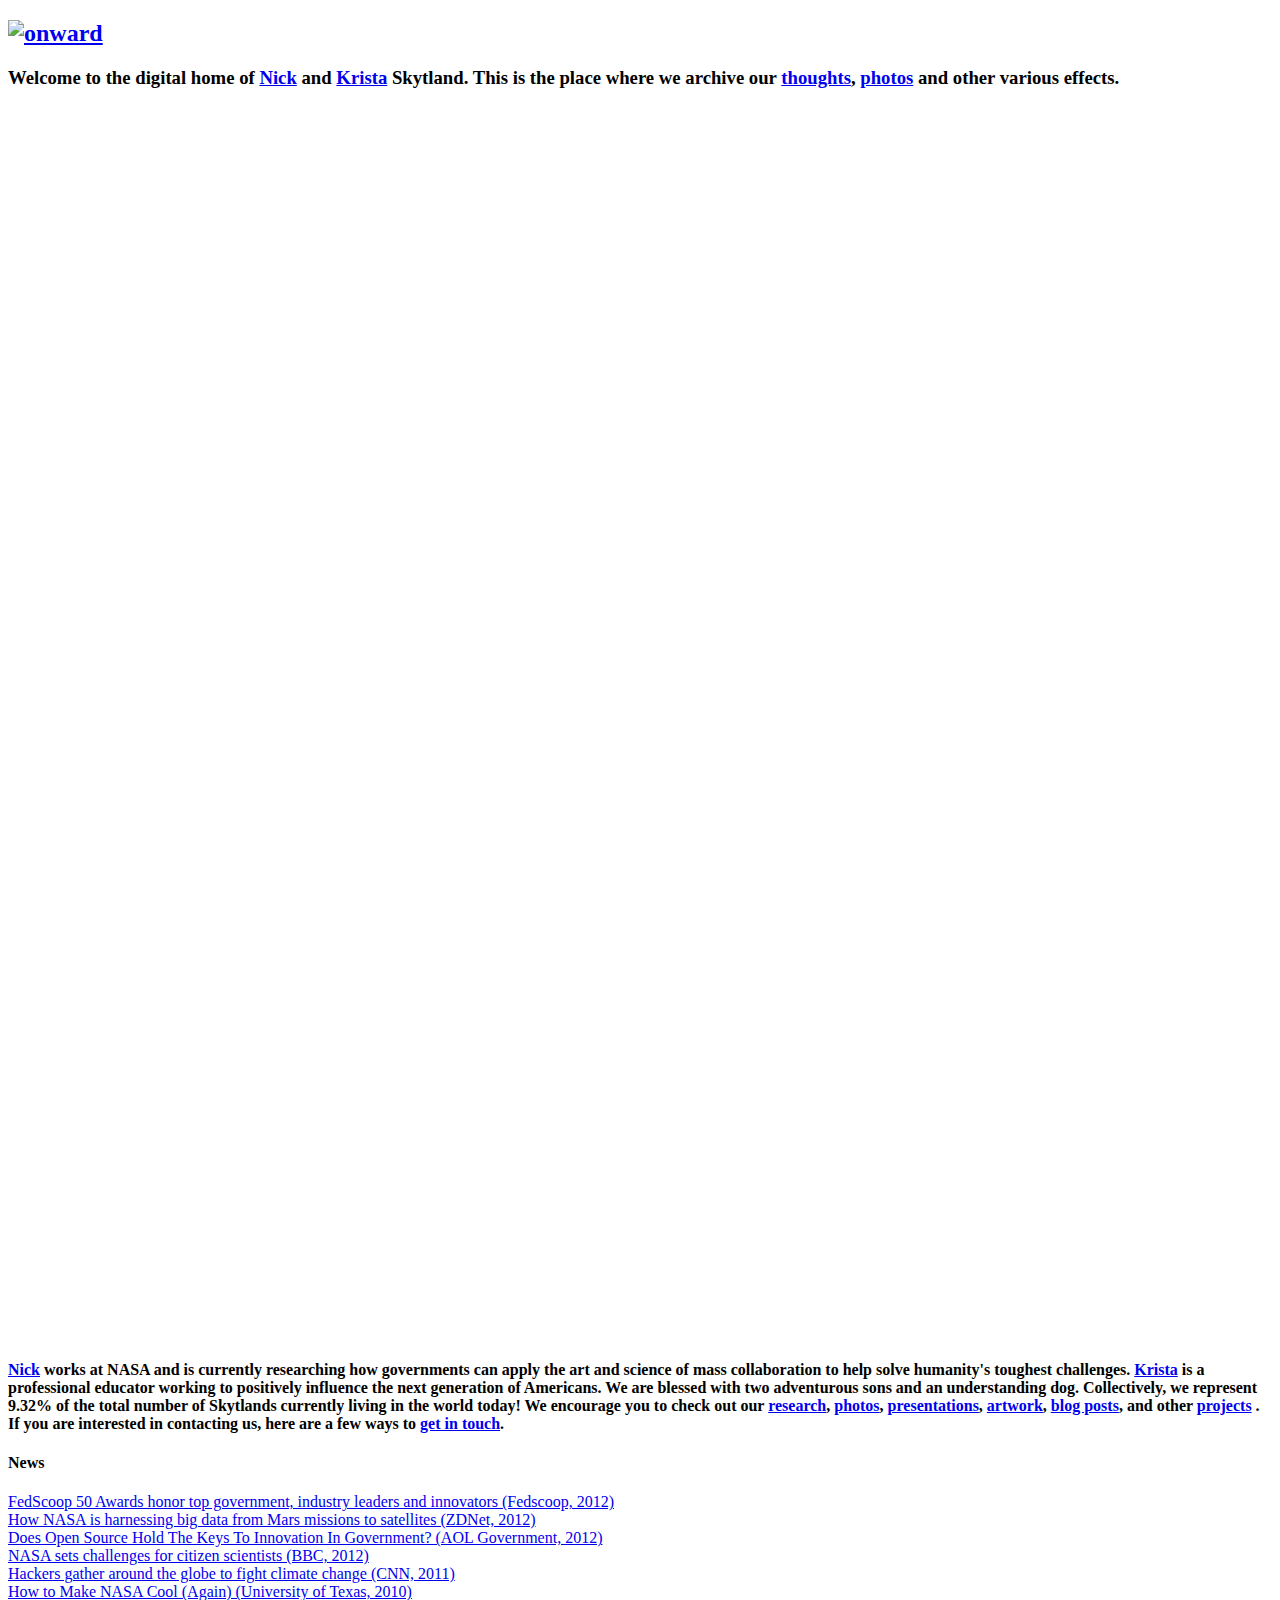
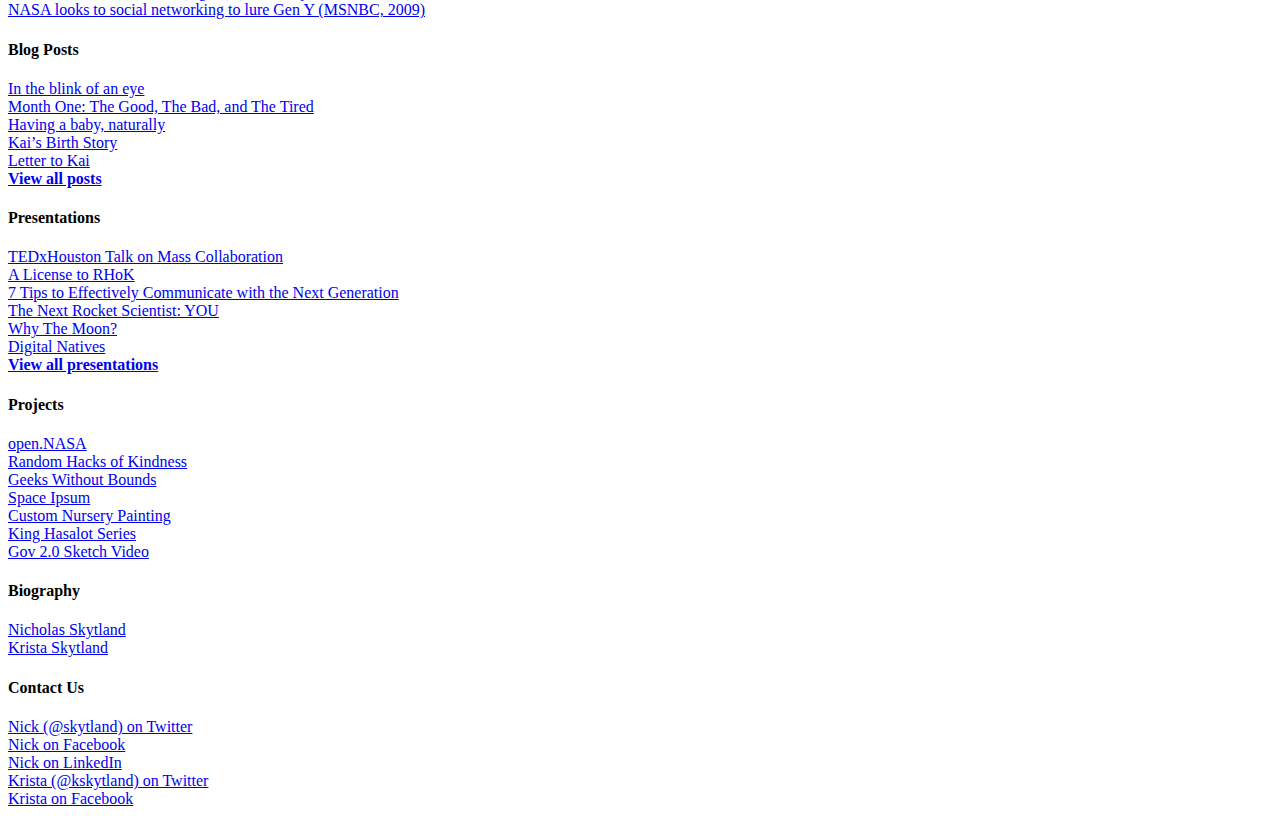
==== commit 1c23140b: "Updated snapwidget.com embed." ====
--- a/index.html
+++ b/index.html
@@ -119,7 +119,8 @@
     <div style="position:relative"><a style="display: block; width: 100%; height: 700px; min-height: 300px; max-height: 700px; position: absolute;" href="http://photos.skytland.com/598252"></a><iframe style="width: 100%; height: 700px; min-height: 300px; max-height: 700px; border: none;" src="http://photos.skytland.com/598252?sans_gallery=true"></iframe></div><br/>
     
     <!--snapwidght.com grid thumbnail size = 104px layout = 8x3 photo padding = 7px hover effect = fade out-->
-     <iframe src="http://snapwidget.com/in/?u=c2t5dGxhbmR8aW58MTA0fDh8M3x8eWVzfDd8ZmFkZU91dA==" allowTransparency="true" frameborder="0" scrolling="no" style="border:none; overflow:hidden; width:968px; height: 363px" ></iframe>
+<iframe src="http://snapwidget.com/in/?u=c2t5dGxhbmR8aW58MTA0fDh8Mnx8eWVzfDd8ZmFkZUlu" allowTransparency="true" frameborder="0" scrolling="no" style="border:none; overflow:hidden; width:968px; height: 242px" ></iframe>
+<iframe src="http://snapwidget.com/in/?u=a3NreXRsYW5kfGlufDEwNHw4fDJ8fHllc3w3fGZhZGVJbg==" allowTransparency="true" frameborder="0" scrolling="no" style="border:none; overflow:hidden; width:968px; height: 242px" ></iframe>
 
 <h4><a href="index.html#biography">Nick</a> works at NASA and is currently researching how governments can apply the art and science of mass collaboration to help solve humanity's toughest challenges.  <a href="index.html#biography">Krista</a> is a professional educator working to positively influence the next generation of Americans. We are blessed with two adventurous sons and an understanding dog. Collectively, we represent 9.32% of the total number of Skytlands currently living in the world today!  We encourage you to check out our <a href="index.html#genealogy">research</a>, <a href="index.html#media">photos</a>, <a href="index.html#presentations">presentations</a>, <a href="index.html#art">artwork</a>, <a href="index.html#blog">blog posts</a>, and other <a href="index.html#projects">projects</a> .  If you are interested in contacting us, here are a few ways to <a href="index.html#contactus">get in touch</a>. </h4>
     <p>
